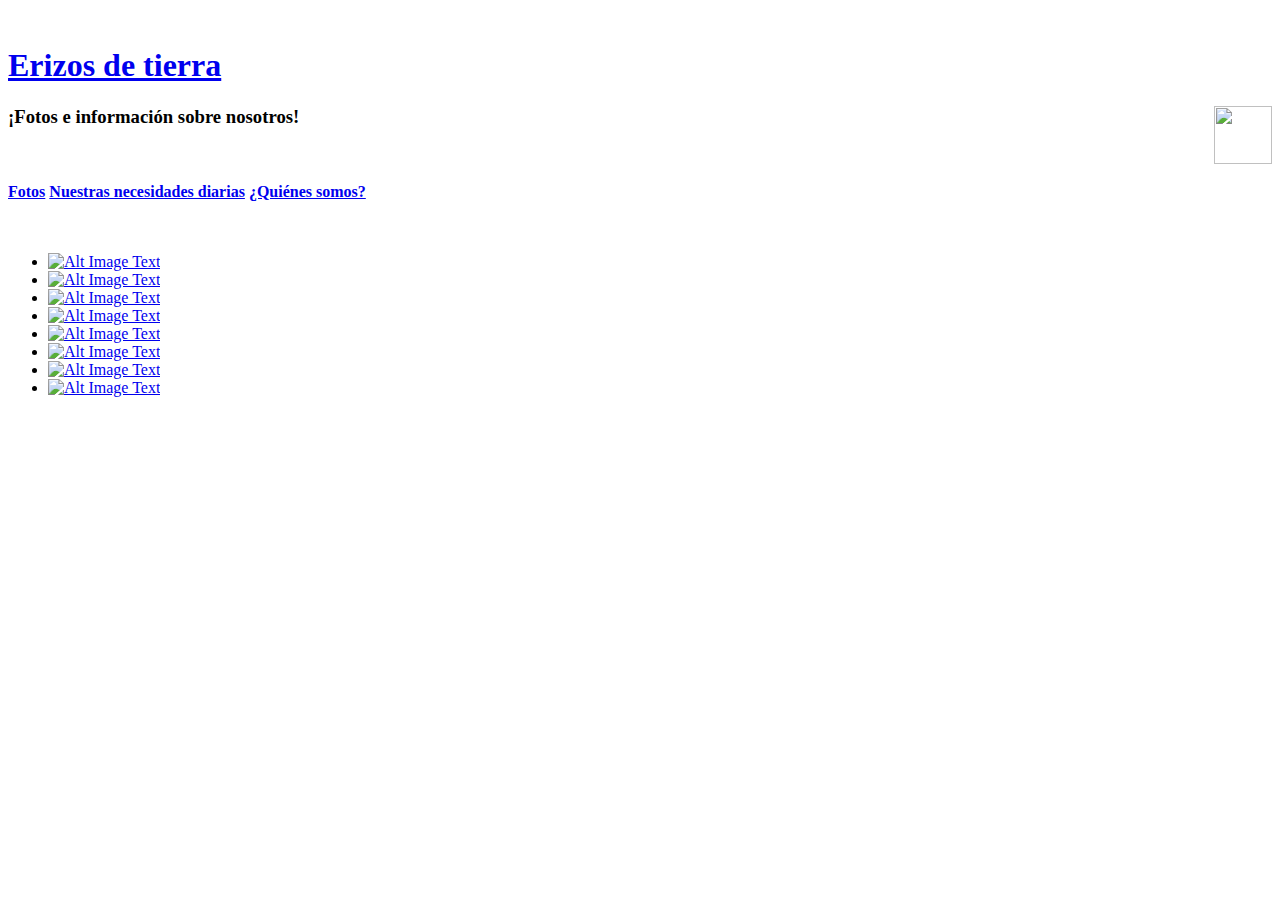
==== index.html @ 357714b3 ":/" ====
<!DOCTYPE html>
<html lang="es">
  <head>
    <meta charset="utf-8">
    <meta name="viewport" content="width=device-width, initial-scale=1, shrink-to-fit=no">
    <meta name="description" content="Sobre Erizos de tierra">
    <title>Erizos de tierra</title>
    <link rel="icon" type="image/png" href="src/media/big/icon.png" />
    <link href="https://fonts.googleapis.com/css?family=Bungee+Shade|Raleway" rel="stylesheet">
    <link rel="stylesheet" href="css/style.css">
    <!-- Responsive viewport for smartphone devices -->
        <meta name="viewport" content="width=device-width, initial-scale=1, maximum-scale=1">
        <!-- least.js 2 CSS file -->
        <link href="src/css/least.min.css" rel="stylesheet" />
<header>
    <br>
    <a href="index.html" class="#"> <h1>Erizos de tierra</h1> <p><img src="src/media/big/icon.png" height="58" width="58" align="right"></p></a>
    
       <h3>¡Fotos e información sobre nosotros!</h3>
</header>
<br>
<br>
        
    </head>
    <body>
  <!-- Botones -->
    <a href="index.html" class="button radius"><strong>Fotos</strong></a>

    <a href="about.html" class="button medium radius"><strong>Nuestras necesidades diarias</strong></a>
 
    <a href="info.html" class="button radius"><strong>¿Quiénes somos?</strong></a>
    
<br>
<br>
<br>


        <!-- Least Gallery -->
        <section id="least">
            
            <!-- Least Gallery: Fullscreen Preview -->
            <div class="least-preview"></div>
            
            <!-- Least Gallery: Thumbnails -->
            <ul class="least-gallery">
                <!-- 1 |-->
                <li>
                    <a href="src/media/big/01.jpg" title="Duchándome" data-subtitle="Ver Imagen" data-caption="Tomo pocas duchas al año, pero son las mejores!- <a href='https://www.youtube.com/watch?v=UjxHoqmUe_c'>así son :)</a>">
                        <img src="src/media/thumbnails/01.jpg" alt="Alt Image Text" />
                    </a>
                </li>
                
                <!-- 2 -->
                <li>
                    <a href="src/media/big/02.jpg" title="Tomando sol" data-subtitle="Ver Imagen" data-caption="También me puedes ver haciendo ejercicio- <a href='https://www.youtube.com/watch?v=vPEBv_fFlBM'>Aquí</a>">
                        <img src="src/media/thumbnails/02.jpg" alt="Alt Image Text" />
                    </a>
                </li>
                
                <!-- 3 -->
                <li>
                    <a href="src/media/big/03.jpg" title="Relajandome" data-subtitle="Ver Imagen">
                        <img src="src/media/thumbnails/03.jpg" alt="Alt Image Text" />
                    </a>
                </li>

                <!-- 4 -->
                <li>
                    <a href="src/media/big/04.jpg" title="Durmiendo" data-subtitle="Ver Imagen">
                        <img src="src/media/thumbnails/04.jpg" alt="Alt Image Text" />
                    </a>
                </li>

                <!-- 5 -->
                <li>
                    <a href="src/media/big/05.jpg" title="Regaloneando" data-subtitle="Ver Imagen" data-caption= "En este café puedes compartir con nosotros-<a href='https://www.youtube.com/watch?v=KdLd2a9oU5I'>Aquí</a>">
                        <img src="src/media/thumbnails/05.jpg" alt="Alt Image Text" />
                    </a>
                </li>

                <!-- 6 -->
                <li>
                    <a href="src/media/big/06.jpg" title="Disfrazado" data-subtitle="Ver Imagen">
                        <img src="src/media/thumbnails/06.jpg" alt="Alt Image Text" />
                    </a>
                </li>

                <!-- 7 -->
                <li>
                    <a href="src/media/big/07.jpg" title="De camping" data-subtitle="Ver Imagen">
                        <img src="src/media/thumbnails/07.jpg" alt="Alt Image Text" />
                    </a>
                </li>

                <!-- 8 -->
                <li>
                    <a href="src/media/big/08.jpg" title="Observando" data-subtitle="Ver Imagen">
                        <img src="src/media/thumbnails/08.jpg" alt="Alt Image Text" />
                    </a>
                </li>

            </ul>

        </section>
        <!-- Least Gallery end -->

        <!-- jQuery library -->
        <script src="src/js/libs/jquery/2.0.2/jquery.min.js"></script>
        <!-- least.js library -->
        <script src="src/js/libs/least/least.min.js"></script>

        <script>
            $(document).ready(function(){
                $('.least-gallery').least();
            });
        </script>
        
    </body>
</html>
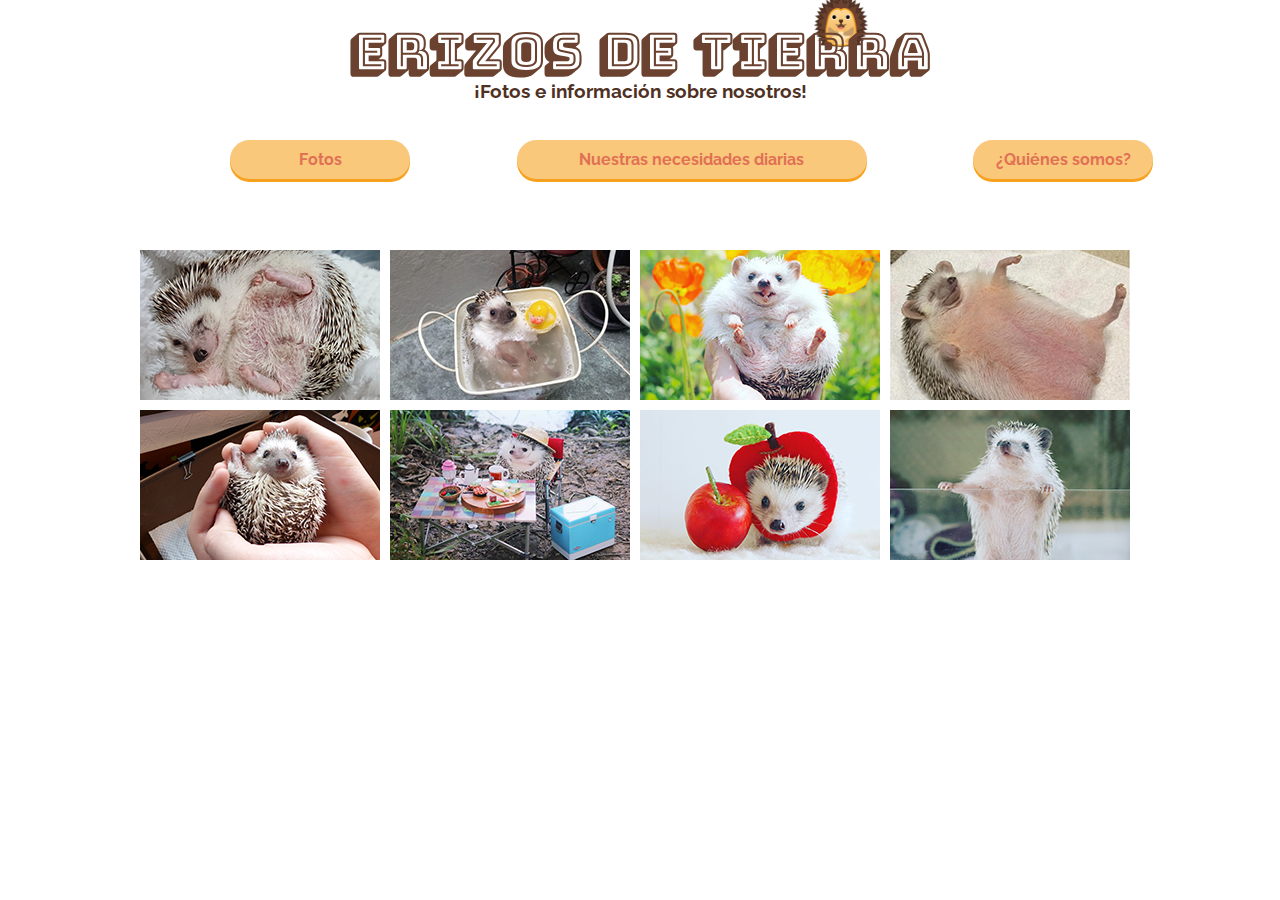
==== commit d947f0d0: "!" ====
--- a/index.html
+++ b/index.html
@@ -5,7 +5,7 @@
     <meta name="viewport" content="width=device-width, initial-scale=1, shrink-to-fit=no">
     <meta name="description" content="Sobre Erizos de tierra">
     <title>Erizos de tierra</title>
-    <link rel="icon" type="image/png" href="src/media/big/icon.png" />
+    <link rel="icon" type="image/png" href="src/icon2.png" />
     <link href="https://fonts.googleapis.com/css?family=Bungee+Shade|Raleway" rel="stylesheet">
     <link rel="stylesheet" href="css/style.css">
     <!-- Responsive viewport for smartphone devices -->
--- a/css/style.css
+++ b/css/style.css
@@ -0,0 +1,103 @@
+body {
+  background: white;
+  color: #e17055;
+  font-family: 'Raleway', sans-serif;
+}
+
+a {
+  text-decoration: none;
+}
+
+p {
+  margin: -95px 410px 90px 0px;
+}
+
+div{
+  text-align: justify;
+}
+
+h1 {
+  font-family: 'Bungee Shade', cursive;
+  font-weight:600;
+  font-size: 50px;
+  color:#6B4230;
+  text-align:center;
+}
+
+
+h3 {
+  color:#4F3124; 
+  padding:-50px 0; 
+  text-align:center;  
+}
+
+}
+img {
+  opacity: 0.8;
+  -webkit-filter: grayscale(10%); /* Safari 6.0 - 9.0 */
+  filter: grayscale(10%);
+  width: 5%;
+  height: auto;
+  
+}
+
+img:hover {
+  opacity: 0.8;
+  -webkit-filter: none; /* Safari 6.0 - 9.0 */
+  filter: none;
+}
+
+
+/*Estilos Generales*/
+.button {
+  background: #F9C87B;
+  color: #e17055;
+  display:inline-block;
+  font-size:16px;
+  margin:0% -10% 1% 18%;
+  padding:10px 0px 10px;
+  text-align:center;
+  width:180px;
+  text-decoration:none;
+  box-shadow:0px 3px 0px #F7A11E;
+}
+ 
+/*Tamaños*/
+.button.medium {
+  width:350px;
+}
+ 
+.button.radius {
+  border-radius:50px;
+}
+ 
+/*Efectos, Hover*/
+.button:hover {
+  box-shadow:0px 0px 0px;
+  padding-top:7px;
+}
+
+.least-gallery {
+ margin:0% 10% 0% 10%;
+ padding: 20px 0;
+}
+
+.amarillo {
+  background: #FEE7B4;
+  border-radius: 10px;
+  width: 450px;
+  display: inline-block;
+  margin: 30px 0px 30px 30px;
+  padding: 15px 15px 15px 30px;
+}
+
+.amarillo2 {
+  background: #FEE7B4;
+  border-radius: 10px;
+  width: 450px;
+  display: inline-block;
+  margin: 30px -100px 100px 200px;
+  padding: 15px 15px 15px 30px;
+  }
+
+
--- a/src/css/least.min.css
+++ b/src/css/least.min.css
@@ -0,0 +1,252 @@
+@charset "UTF-8";
+/**
+*** least.js 2
+*** Author: Kamil Czujowski - @kamilczujowski
+*** Version: 2.2
+*** Made with ♥	in Hamburg, Germany.
+*** http://kamilczujowski.de
+**/
+/* @group Import */
+/**
+*** least.js 2
+*** Author: Kamil Czujowski - @kamilczujowski
+*** Version: 2.2.0
+*** Made with ♥	in Hamburg, Germany.
+*** http://kamilczujowski.de
+**/
+/* @group BASE */
+* {
+  border: 0;
+  margin: 0;
+  padding: 0;
+  outline: 0;
+}
+
+html,
+body {
+  width: 100%;
+  height: 100%;
+}
+
+img {
+  border: 0;
+}
+
+/* @end */
+/**
+*** least.js 2
+*** Author: Kamil Czujowski - @kamilczujowski
+*** Version: 2.2.0
+*** Made with ♥ in Hamburg, Germany.
+*** http://kamilczujowski.de
+**/
+/* @group Mixins */
+/* @end */
+/**
+*** least.js 2
+*** Author: Kamil Czujowski - @kamilczujowski
+*** Version: 2.2.0
+*** Made with ♥	in Hamburg, Germany.
+*** http://kamilczujowski.de
+**/
+/* @group Options */
+/* @group Master */
+/* enable (true) or disable (false) thumbnails title text */
+/* enable (true) or disable (false) thumbnails border */
+/* @end */
+/* @group Vars: Colors */
+/* @end */
+/* @group Gallery-Fullscreen */
+/* default size for fullscreen preview  */
+/* @end */
+/* @group Gallery-Thumbails */
+/* default "width" size for thumbnails */
+/* default "height" size for thumbnails */
+/* @end */
+/* @end */
+/**
+*** least.js 2
+*** Author: Kamil Czujowski - @kamilczujowski
+*** Version: 2.2.0
+*** Made with ♥ in Hamburg, Germany.
+*** http://kamilczujowski.de
+**/
+/* @group Gallery */
+#least {
+  min-width: 100%;
+  width: 100%;
+  padding: 0;
+  margin: 0 0 30px 0;
+  position: relative;
+  text-align: center;
+  /* @group Fullimage */
+  /* @end */
+  /* @group Smallimages */
+}
+#least .least-preview {
+  background-color: whitesmoke;
+  border-bottom: 2px solid;
+  border-color: #f1f0f0;
+  padding: 50px 0;
+  margin-bottom: 30px;
+  display: none;
+  /* important for Slide-Down Effect */
+}
+#least .least-preview img {
+  width: 100%;
+  max-width: 960px;
+  /* default width: 960px - to edit go to assets/options */
+  margin: 0 auto;
+  display: block;
+}
+#least .least-preview .close {
+  background-size: 100%;
+  background-image: url("../img/close.svg");
+  width: 30px;
+  height: 30px;
+  display: block;
+  cursor: pointer;
+  position: absolute;
+  top: 10px;
+  right: 10px;
+}
+#least .least-preview article {
+  max-width: 960px;
+  margin: 0 auto;
+  text-align: left;
+  position: relative;
+  top: 20px;
+  font-family: 'Helvetica Neue', Helvetica, sans-serif;
+  font-size: 13px;
+  line-height: 18px;
+  font-weight: 400;
+}
+#least .least-preview article strong {
+  font-weight: 800;
+}
+#least .least-gallery {
+  font-size: 0;
+}
+#least .least-gallery li {
+  position: relative;
+  vertical-align: top;
+  display: inline-block;
+  margin: 0 10px 10px 0;
+  /* @end */
+}
+#least .least-gallery li a {
+  position: relative;
+  display: block;
+  text-decoration: none;
+  width: 240px;
+  /* Default width: 240px: to edit go to assets/options */
+  height: 150px;
+  /* Default height: 150px: to edit go to assets/options */
+  /* @group Outline */
+  -webkit-transition-property: outline-color;
+  -webkit-transition-duration: 0.3s;
+  -webkit-transition-timing-function: ease-in-out;
+  -moz-transition-property: outline-color;
+  -moz-transition-duration: 0.3s;
+  -moz-transition-timing-function: ease-in-out;
+  -ms-transition-property: outline-color;
+  -ms-transition-duration: 0.3s;
+  -ms-transition-timing-function: ease-in-out;
+  -o-transition-property: outline-color;
+  -o-transition-duration: 0.3s;
+  -o-transition-timing-function: ease-in-out;
+  transition-property: outline-color;
+  transition-duration: 0.3s;
+  transition-timing-function: ease-in-out;
+  -webkit-backface-visibility: hidden;
+  outline-color: white;
+  /* @end */
+}
+#least .least-gallery li a img {
+  width: 240px;
+  /* Default width: 240px: to edit go to assets/options */
+  height: 150px;
+  /* Default height: 150px: to edit go to assets/options */
+}
+#least .least-gallery li a.active {
+  outline: 2px solid;
+  outline-color: #666666;
+}
+#least .least-gallery li a.load:after {
+  content: url("../img/loading.svg");
+  position: absolute;
+  top: 50%;
+  left: 20px;
+  right: 20px;
+  z-index: 2;
+  overflow: hidden;
+  margin: -20px 0 0 0;
+  text-align: center;
+  text-transform: uppercase;
+  letter-spacing: 1px;
+  color: white;
+  text-shadow: 1px 1px 1px #666666;
+  font-family: 'Helvetica Neue', Helvetica, sans-serif;
+  font-size: 30px;
+  line-height: 30px;
+  font-weight: 800;
+}
+#least .least-gallery li a:hover {
+  /* @group Outline */
+  outline: 2px solid;
+  outline-color: #666666;
+  /* @end */
+  /* @group Thumbnail Text */
+  /* @end */
+}
+#least .least-gallery li a:hover:before {
+  content: attr(data-subtitle);
+  /* Default text: "View Picture" - to edit go change the attr. "data-subtitle" */
+  position: absolute;
+  top: 0;
+  left: 0;
+  right: 0;
+  bottom: 0;
+  z-index: 2;
+  overflow: hidden;
+  letter-spacing: 1px;
+  color: white;
+  text-shadow: 1px 1px 1px #666666;
+  font-family: 'Helvetica Neue', Helvetica, sans-serif;
+  font-size: 15px;
+  line-height: 175px;
+  font-weight: 200;
+  width: 240px;
+  /* Default width: 240px: to edit go to assets/options */
+  height: 150px;
+  /* Default height: 150px: to edit go to assets/options */
+  background: black;
+  background: rgba(0, 0, 0, 0.5);
+}
+#least .least-gallery li a:hover:after {
+  content: attr(title);
+  /* Default text: your a "title"-tag */
+  position: absolute;
+  top: 50%;
+  left: 20px;
+  right: 20px;
+  z-index: 2;
+  overflow: hidden;
+  margin: -30px 0 0 0;
+  border-bottom: 2px solid;
+  border-color: white;
+  text-align: center;
+  text-transform: uppercase;
+  text-shadow: 1px 1px 1px #666666;
+  letter-spacing: 1px;
+  color: white;
+  font-family: 'Helvetica Neue', Helvetica, sans-serif;
+  font-size: 20px;
+  line-height: 30px;
+  font-weight: 600;
+}
+
+/* end */
+/* @end group */
+
+/*# sourceMappingURL=least.min.css.map */
